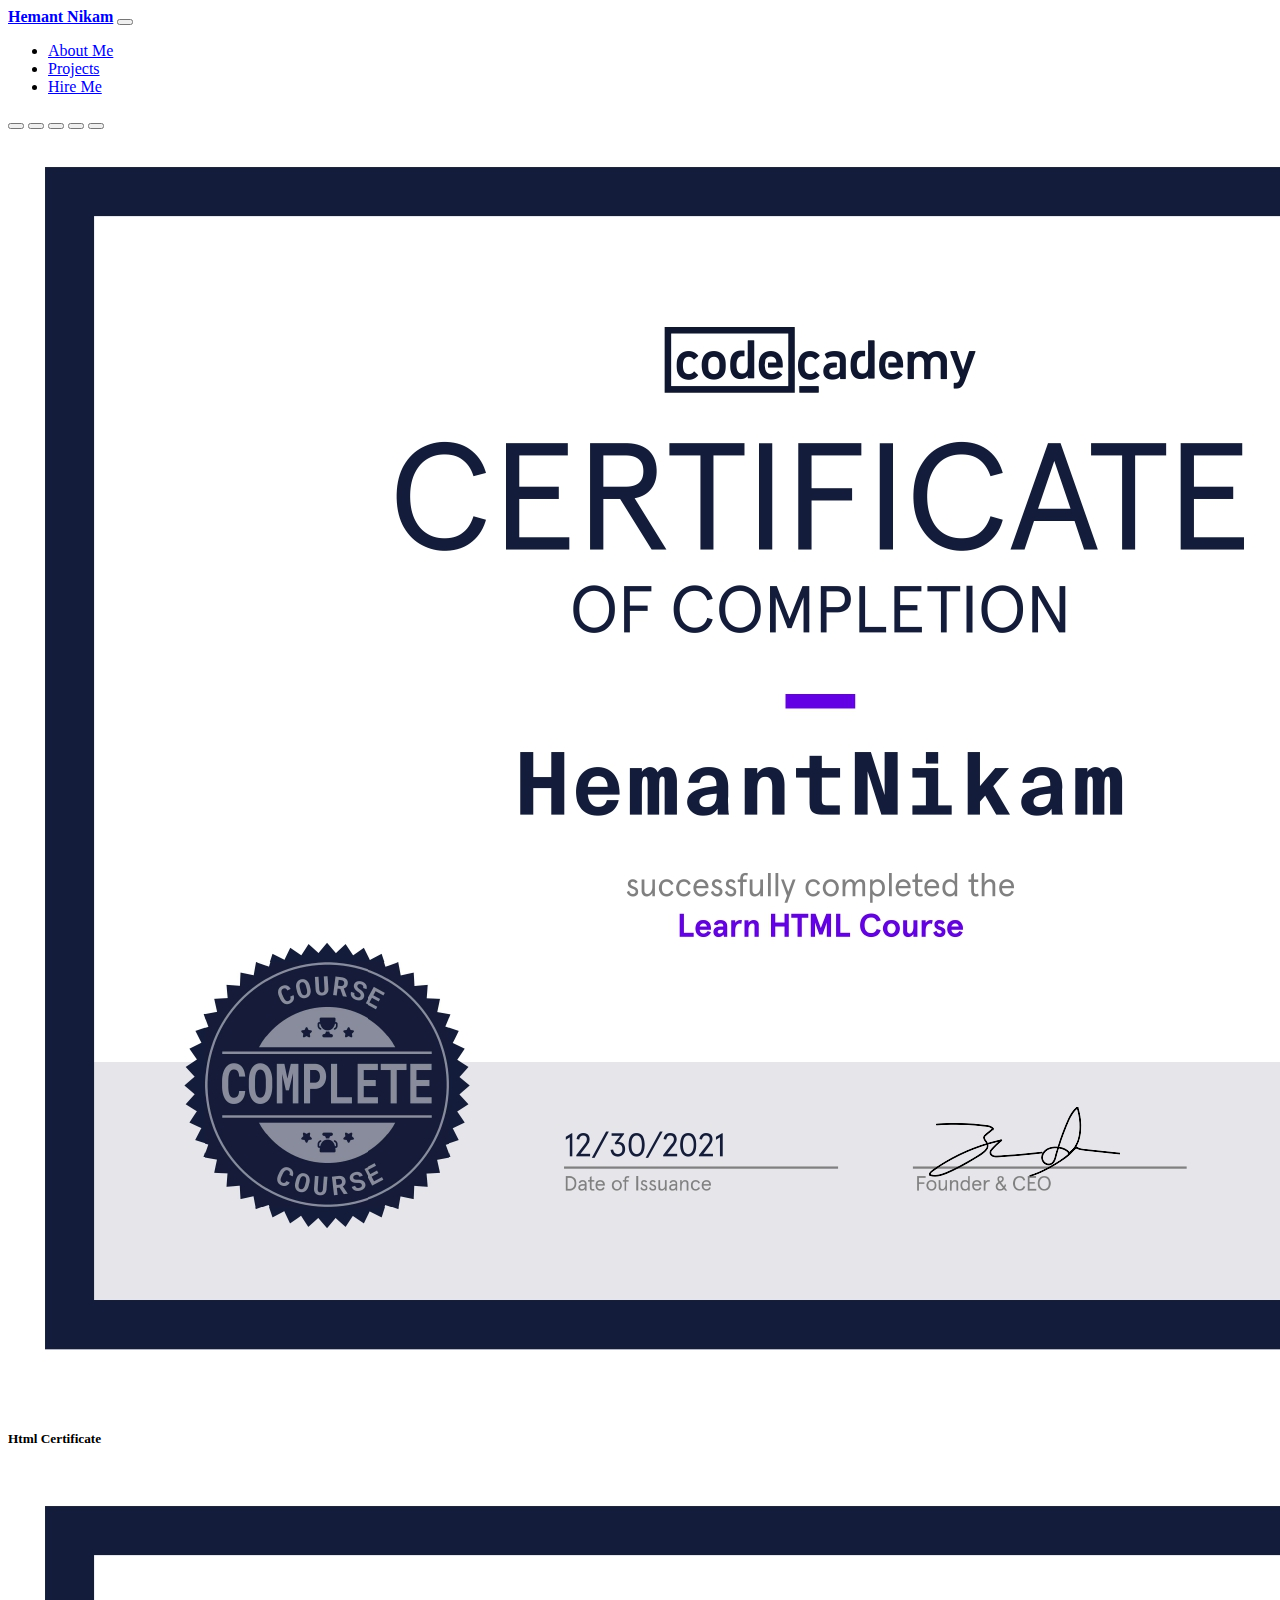
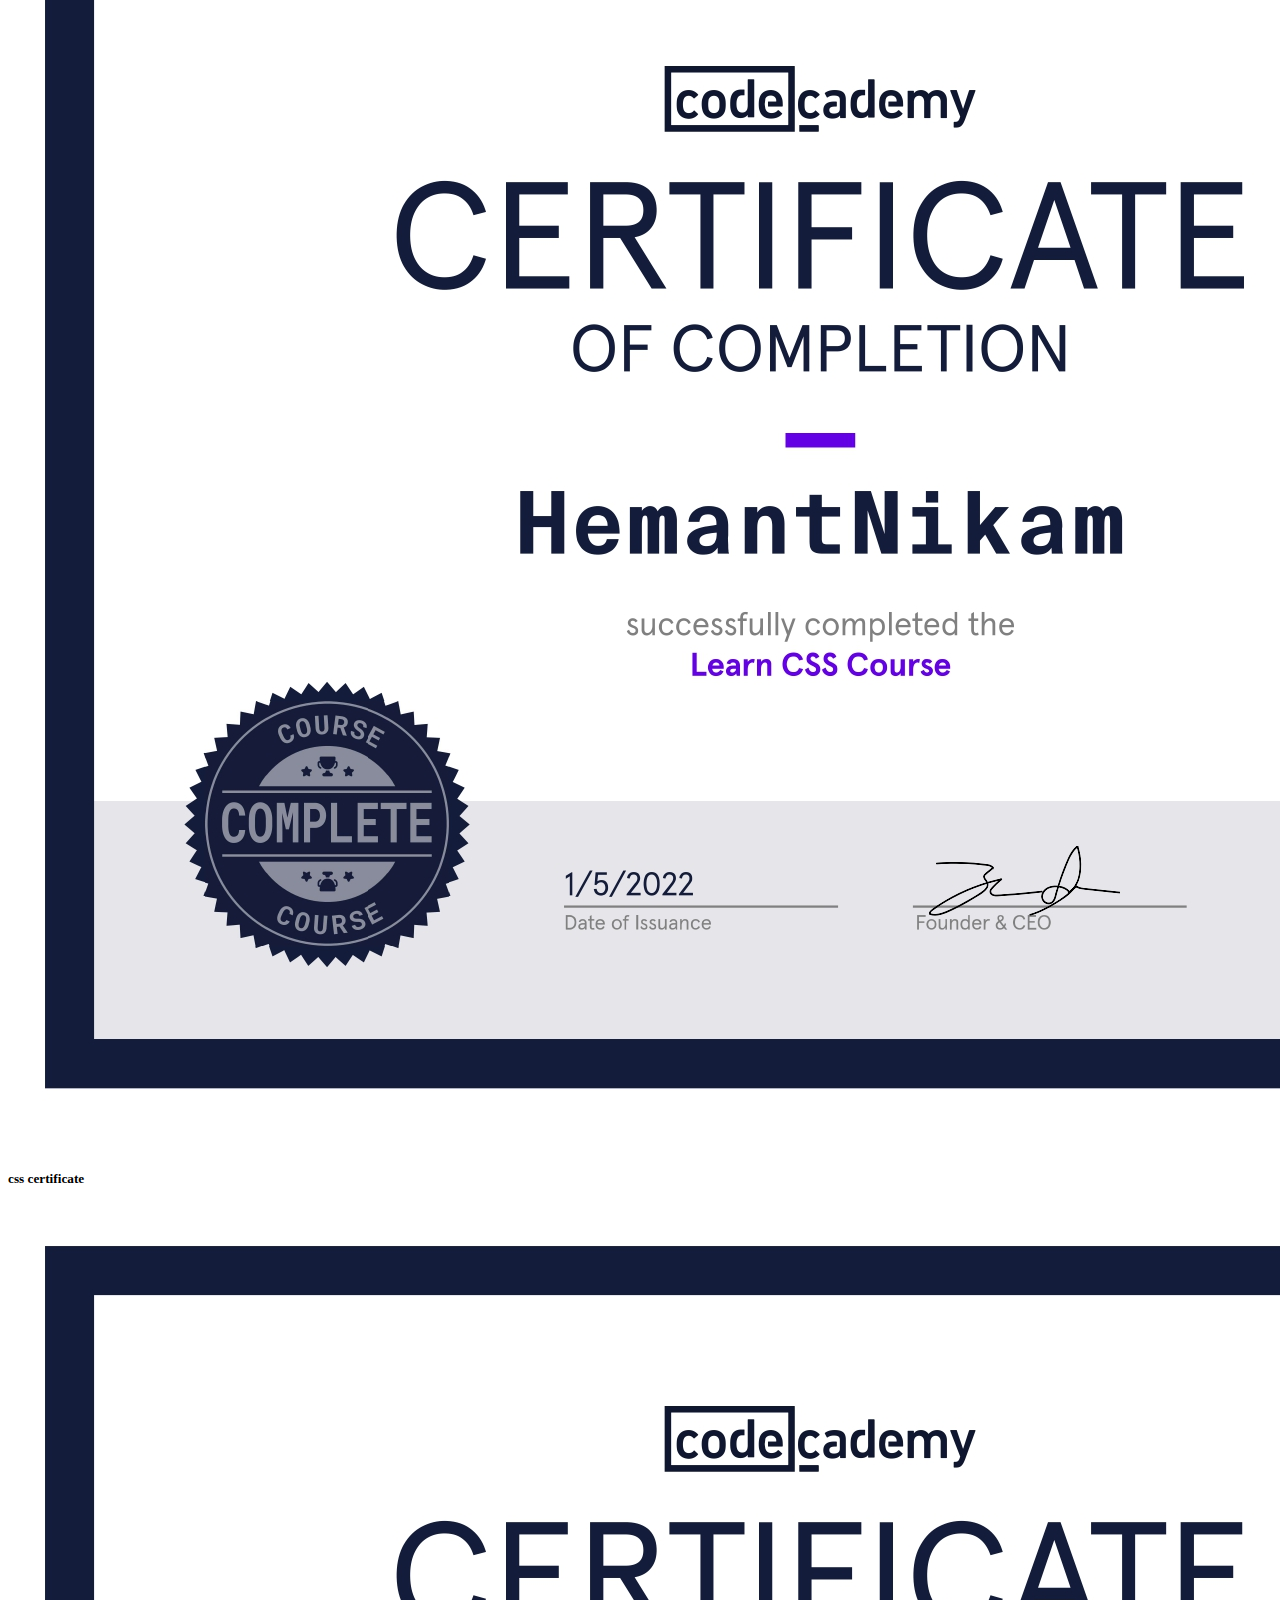
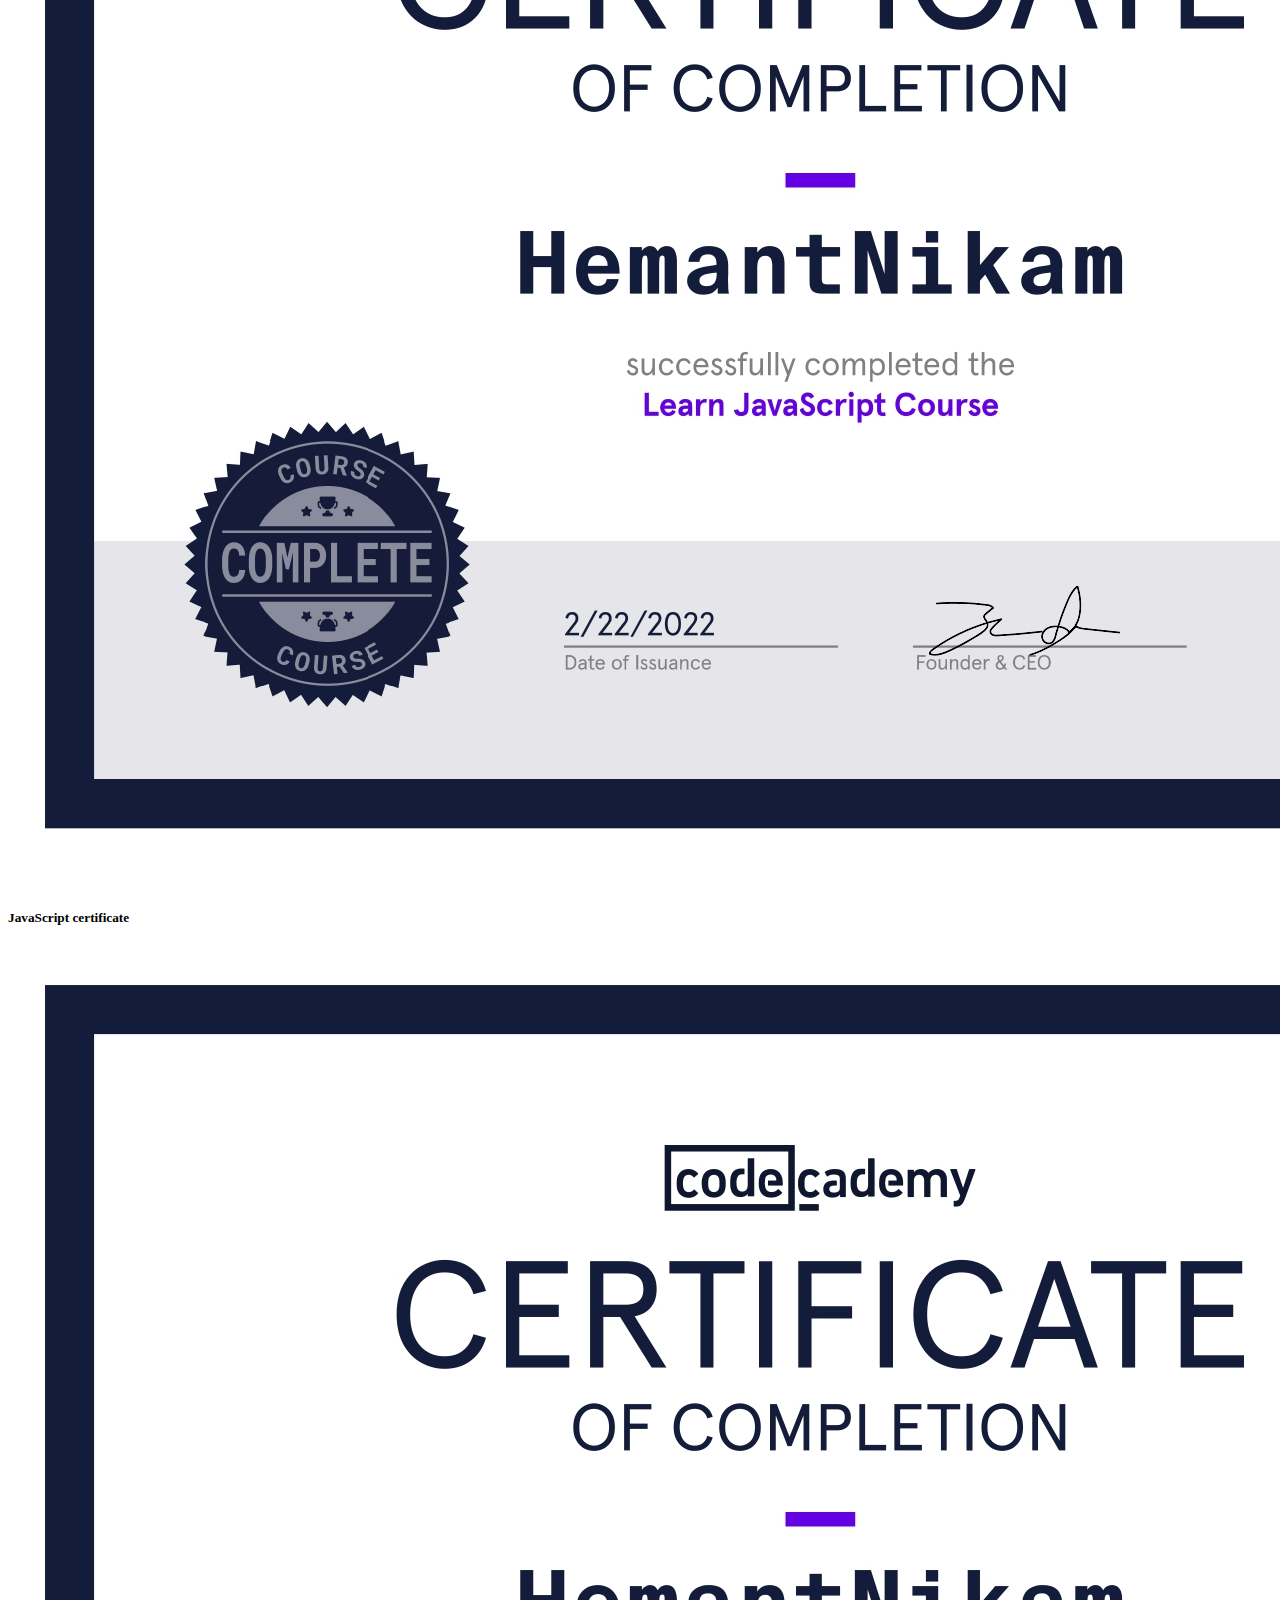
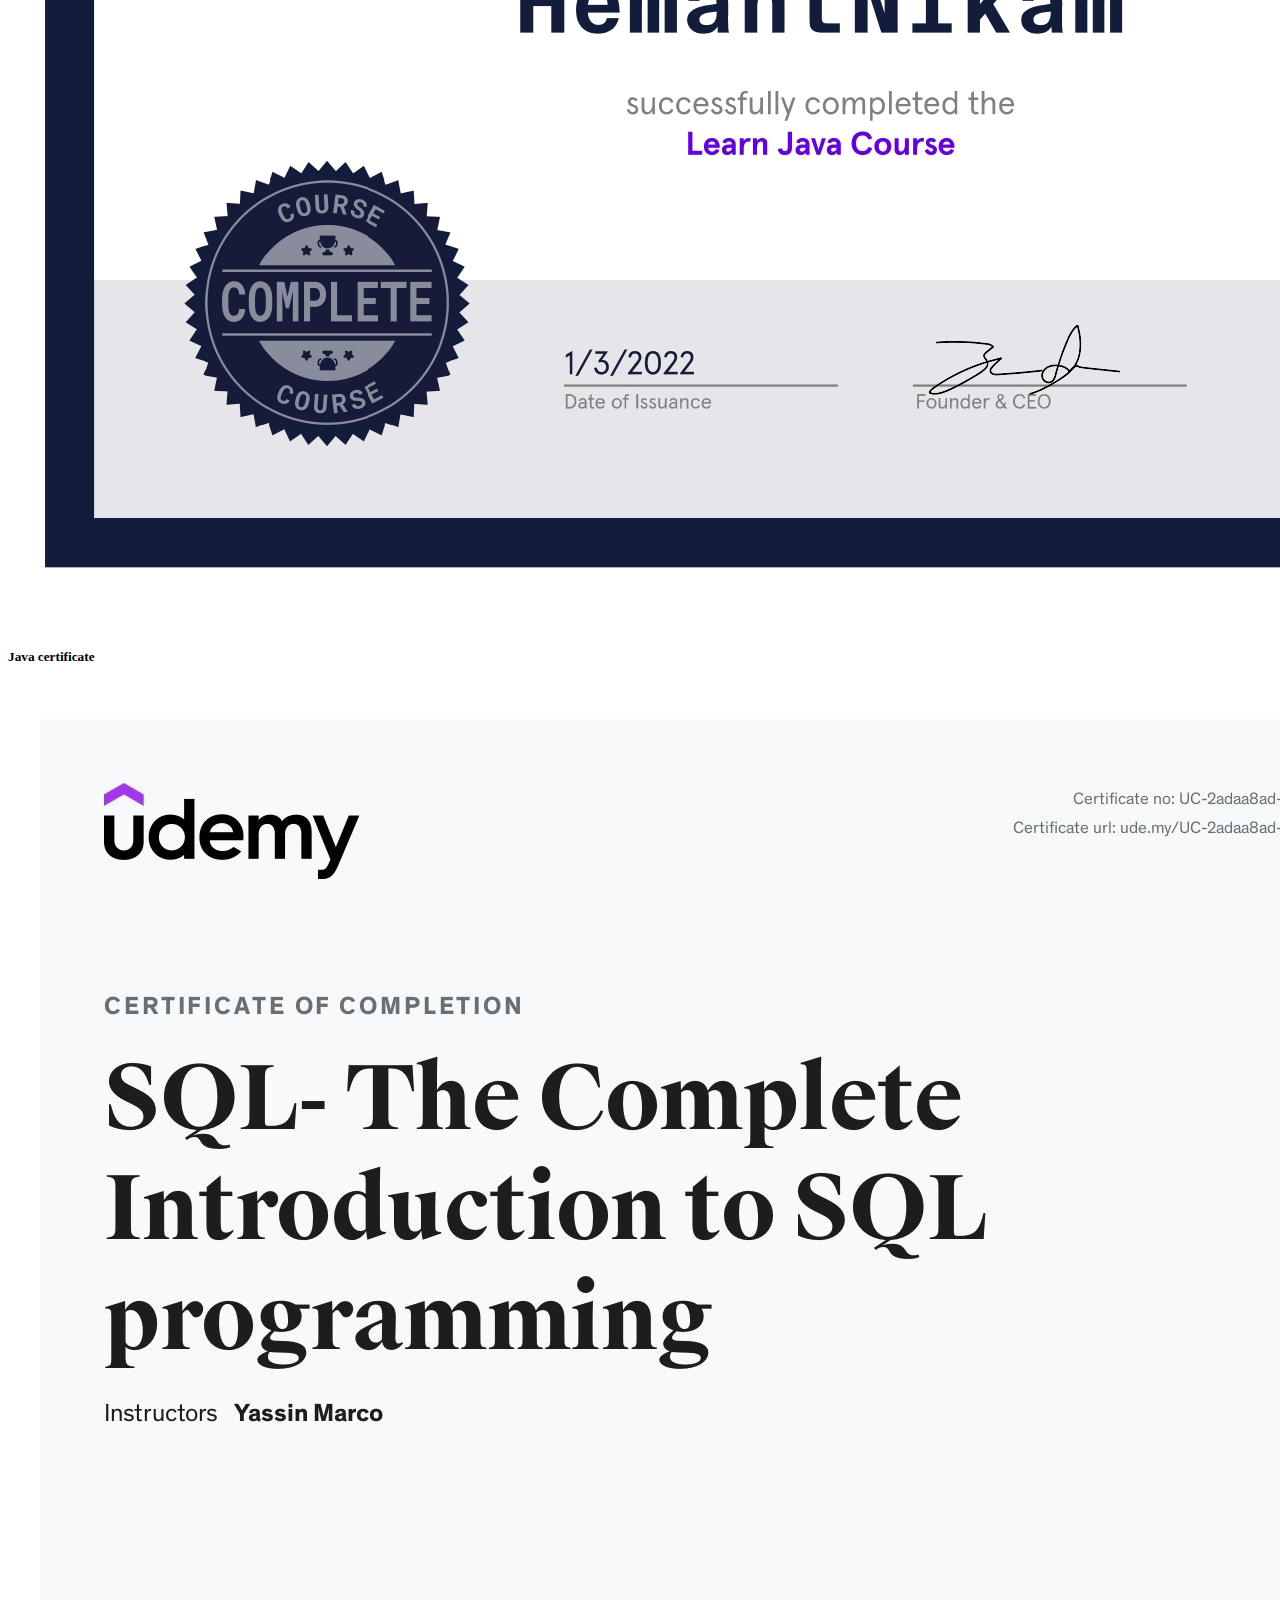
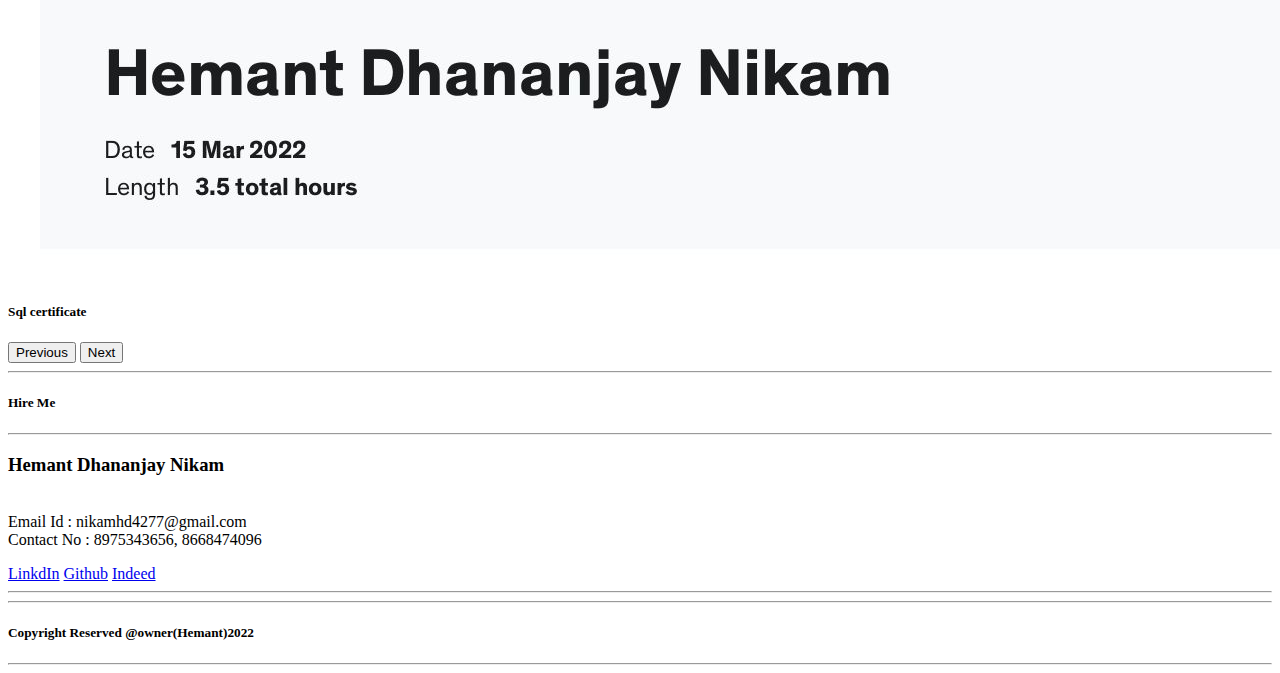
==== certificate.html @ e6cc105a "gh" ====
<!doctype html>
<html lang="en">
  <head>
   
    <meta charset="utf-8">
    <meta name="viewport" content="width=device-width, initial-scale=1">
    <link href="https://cdn.jsdelivr.net/npm/bootstrap@5.0.2/dist/css/bootstrap.min.css" rel="stylesheet" integrity="sha384-EVSTQN3/azprG1Anm3QDgpJLIm9Nao0Yz1ztcQTwFspd3yD65VohhpuuCOmLASjC" crossorigin="anonymous">
    <link rel="preconnect" href="https://fonts.googleapis.com">
    <link rel="preconnect" href="https://fonts.gstatic.com" crossorigin>
    <link href="https://fonts.googleapis.com/css2?family=Bebas+Neue&family=Dongle:wght@400;700&family=PT+Sans:ital@0;1&family=Space+Mono&display=swap" rel="stylesheet">
    <link rel="stylesheet" href="style.css">
    <title>Portfolio - HemantNikam</title>
  </head>
  <body>


      <!--Navbar-->
      <nav class="navbar navbar-expand-lg bg-light navbar-light py-3">
        <div class="container">
        <a href="index.html" class="navbar-brand"><strong>Hemant Nikam</strong></a>
        <button class="navbar-toggler" type="button" data-bs-toggle="collapse" data-bs-target="#navmenu">
          <span class="navbar-toggler-icon"></span>
        </button>
        <div class="collapse navbar-collapse justify-content-end" id="navmenu">
          <ul class="navbar-nav">
           
            <li class="nav-items">
              <a href="index.html#about" class="nav-link text-dark">About Me</a>
            </li>
            <li class="nav-items">
              <a href="index.html#project" class="nav-link text-dark">Projects</a>
            </li>
            
            <li class="nav-items">
              <a href="#HireMe" class="nav-link text-dark">Hire Me</a>
            </li>
            
          </ul>
        </div>
        </div>
      </nav>
      <div class="container">
      <div id="carouselExampleCaptions" class="carousel slide" data-bs-ride="carousel">
        <div class="carousel-indicators">
          <button type="button" data-bs-target="#carouselExampleCaptions" data-bs-slide-to="0" class="active" aria-current="true" aria-label="Slide 1"></button>
          <button type="button" data-bs-target="#carouselExampleCaptions" data-bs-slide-to="1" aria-label="Slide 2"></button>
          <button type="button" data-bs-target="#carouselExampleCaptions" data-bs-slide-to="2" aria-label="Slide 3"></button>
          <button type="button" data-bs-target="#carouselExampleCaptions" data-bs-slide-to="3" aria-label="Slide 4"></button>
          <button type="button" data-bs-target="#carouselExampleCaptions" data-bs-slide-to="4" aria-label="Slide 5"></button>
          

        </div>
        <div class="carousel-inner">
          <div class="carousel-item active">
            <img src="/Image/HTML_page-0001.jpg" class="d-block w-100" alt="html">
            <div class="carousel-caption d-none d-md-block">
              <h5>Html Certificate</h5>
            </div>
          </div>
          <div class="carousel-item">
            <img src="/Image/CSS_page-0001.jpg" class="d-block w-100" alt="css">
            <div class="carousel-caption d-none d-md-block">
              <h5>css certificate</h5>
            </div>
          </div>
          <div class="carousel-item">
            <img src="/Image/Javascript_page-0001.jpg" class="d-block w-100" alt="js">
            <div class="carousel-caption d-none d-md-block">
              <h5>JavaScript certificate</h5>
            </div>
          </div>
          <div class="carousel-item">
            <img src="/Image/Java_page-0001.jpg" class="d-block w-100" alt="js">
            <div class="carousel-caption d-none d-md-block">
              <h5>Java certificate</h5>
            </div>
          </div>
          <div class="carousel-item">
            <img src="/Image/SQL.jpg" class="d-block w-100" alt="js">
            <div class="carousel-caption d-none d-md-block">
              <h5>Sql certificate</h5>
            </div>
          </div>
        </div>
        <button class="carousel-control-prev" type="button" data-bs-target="#carouselExampleCaptions" data-bs-slide="prev">
          <span class="carousel-control-prev-icon bg-dark" aria-hidden="true"></span>
          <span class="visually-hidden">Previous</span>
        </button>
        <button class="carousel-control-next" type="button" data-bs-target="#carouselExampleCaptions" data-bs-slide="next">
          <span class="carousel-control-next-icon bg-dark" aria-hidden="true"></span>
          <span class="visually-hidden">Next</span>
        </button>
      </div>
      </div>



   <!--hireMe-->
   <section id="HireMe">
    <div class="card text-center bg-white text-dark">
        <div class="card-body">
            <hr>
          <h5 class="card-title text-warning">Hire Me</h5>
          <hr>
          <p class="card-text"><h3>Hemant Dhananjay Nikam</h3> <br>
            Email Id : nikamhd4277@gmail.com<br> 
            Contact No : 8975343656, 8668474096<br> 
            </p>
            <div class="p-3">
                <a href="https://www.linkedin.com/in/hemant-nikam-6a16311a6/" class="btn btn-warning">LinkdIn</a>
                <a href="https://github.com/HemantNikam4277" class="btn btn-warning">Github</a>
                <a href="https://my.indeed.com/p/hemantn-nrwdp9n" class="btn btn-warning">Indeed</a> 
                </div>
        </div>  
      </div>
      <hr>
</section>

<!--footer-->

<section id="footer">
    <div class="card text-center bg-dark">
        <div class="card-body">
            <hr>
          <h5 class="card-title text-light">Copyright Reserved @owner(Hemant)2022</h5>
          <hr>
</section>


<script src="https://cdn.jsdelivr.net/npm/bootstrap@5.0.2/dist/js/bootstrap.bundle.min.js" integrity="sha384-MrcW6ZMFYlzcLA8Nl+NtUVF0sA7MsXsP1UyJoMp4YLEuNSfAP+JcXn/tWtIaxVXM" crossorigin="anonymous"></script>
</body>
</html>
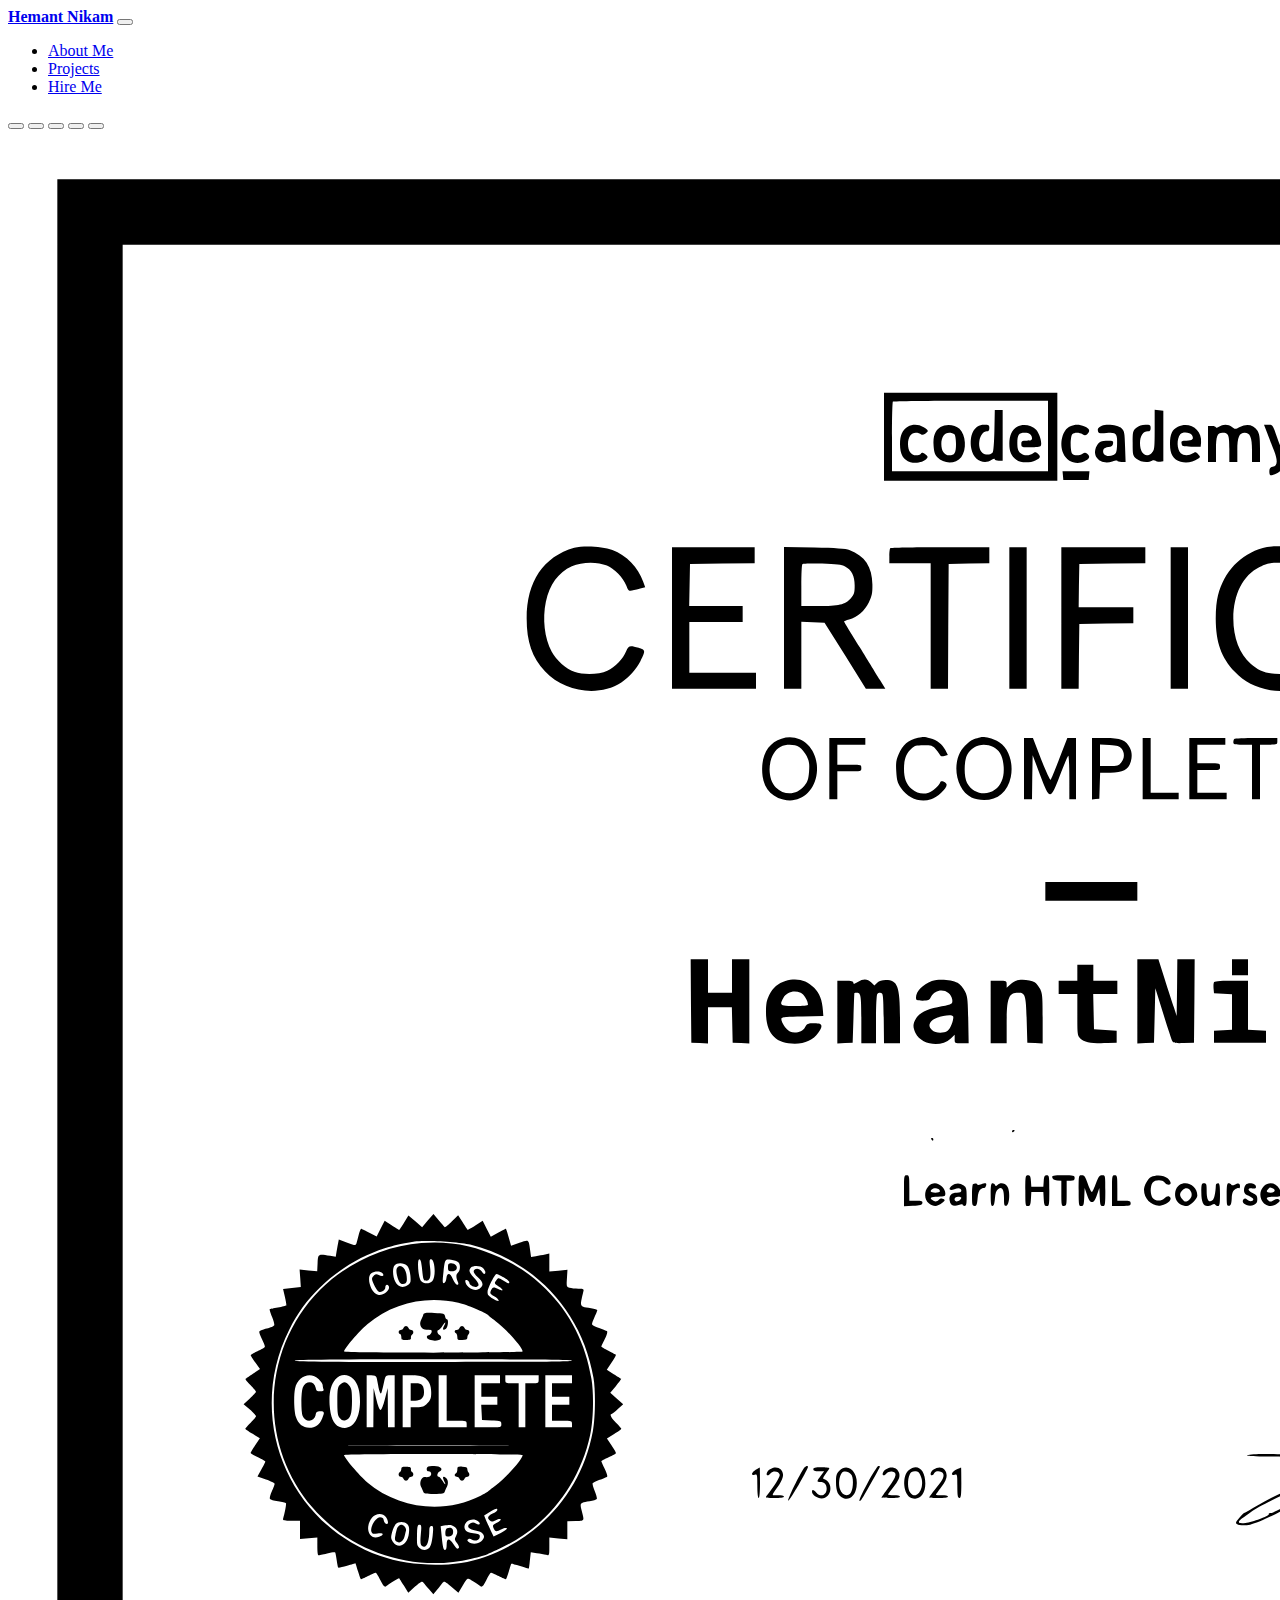
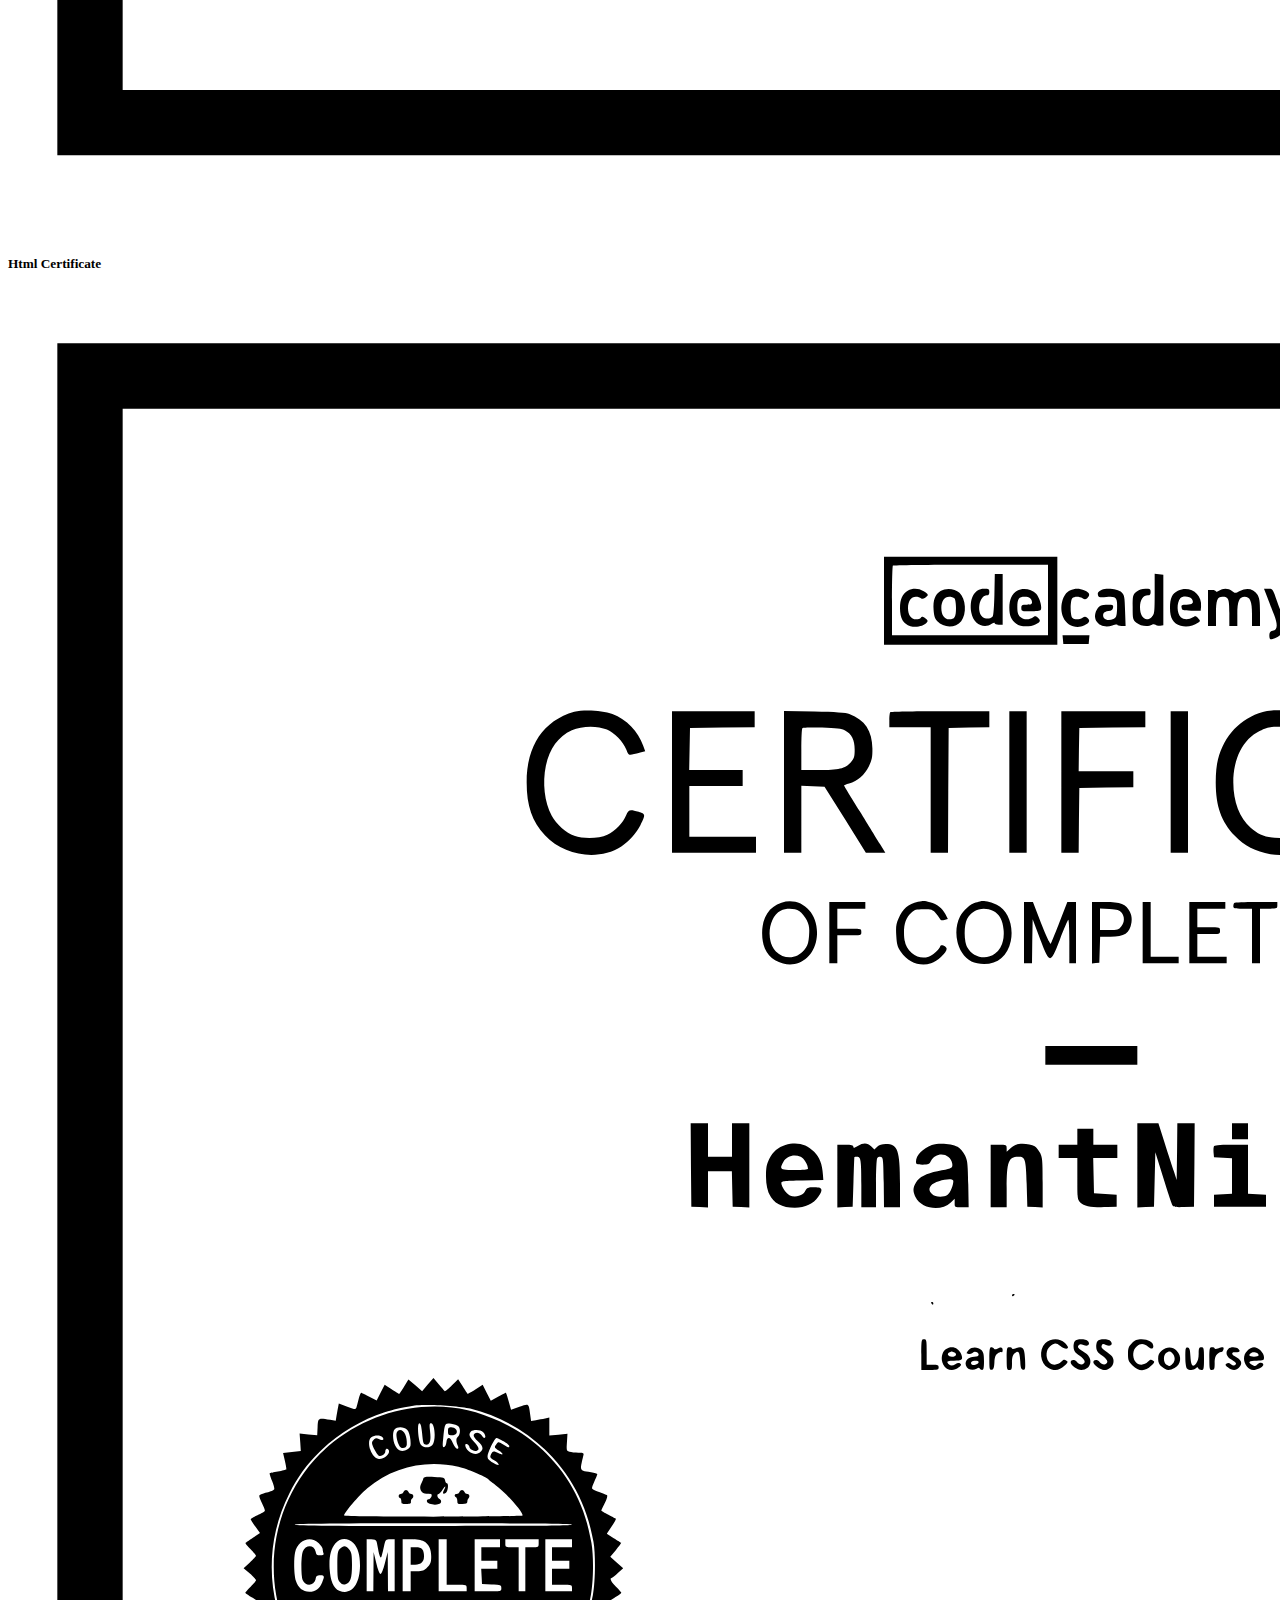
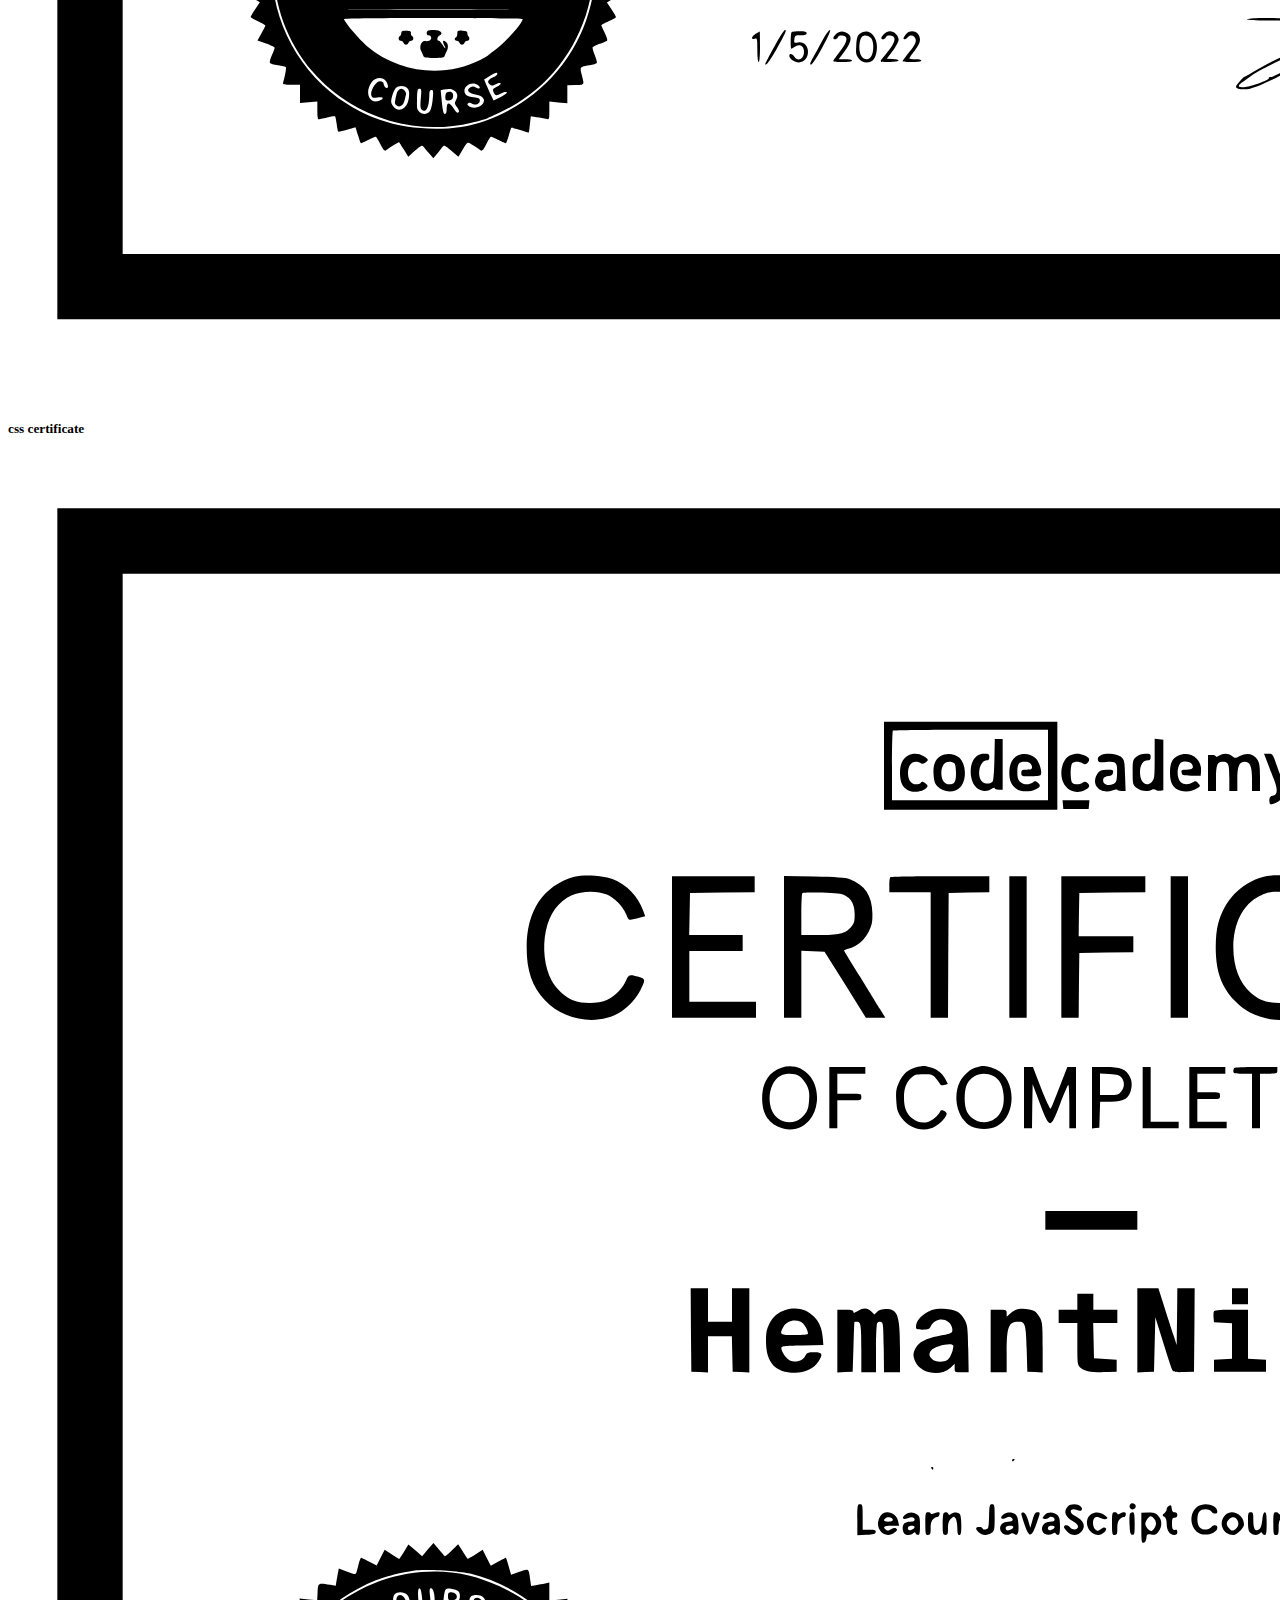
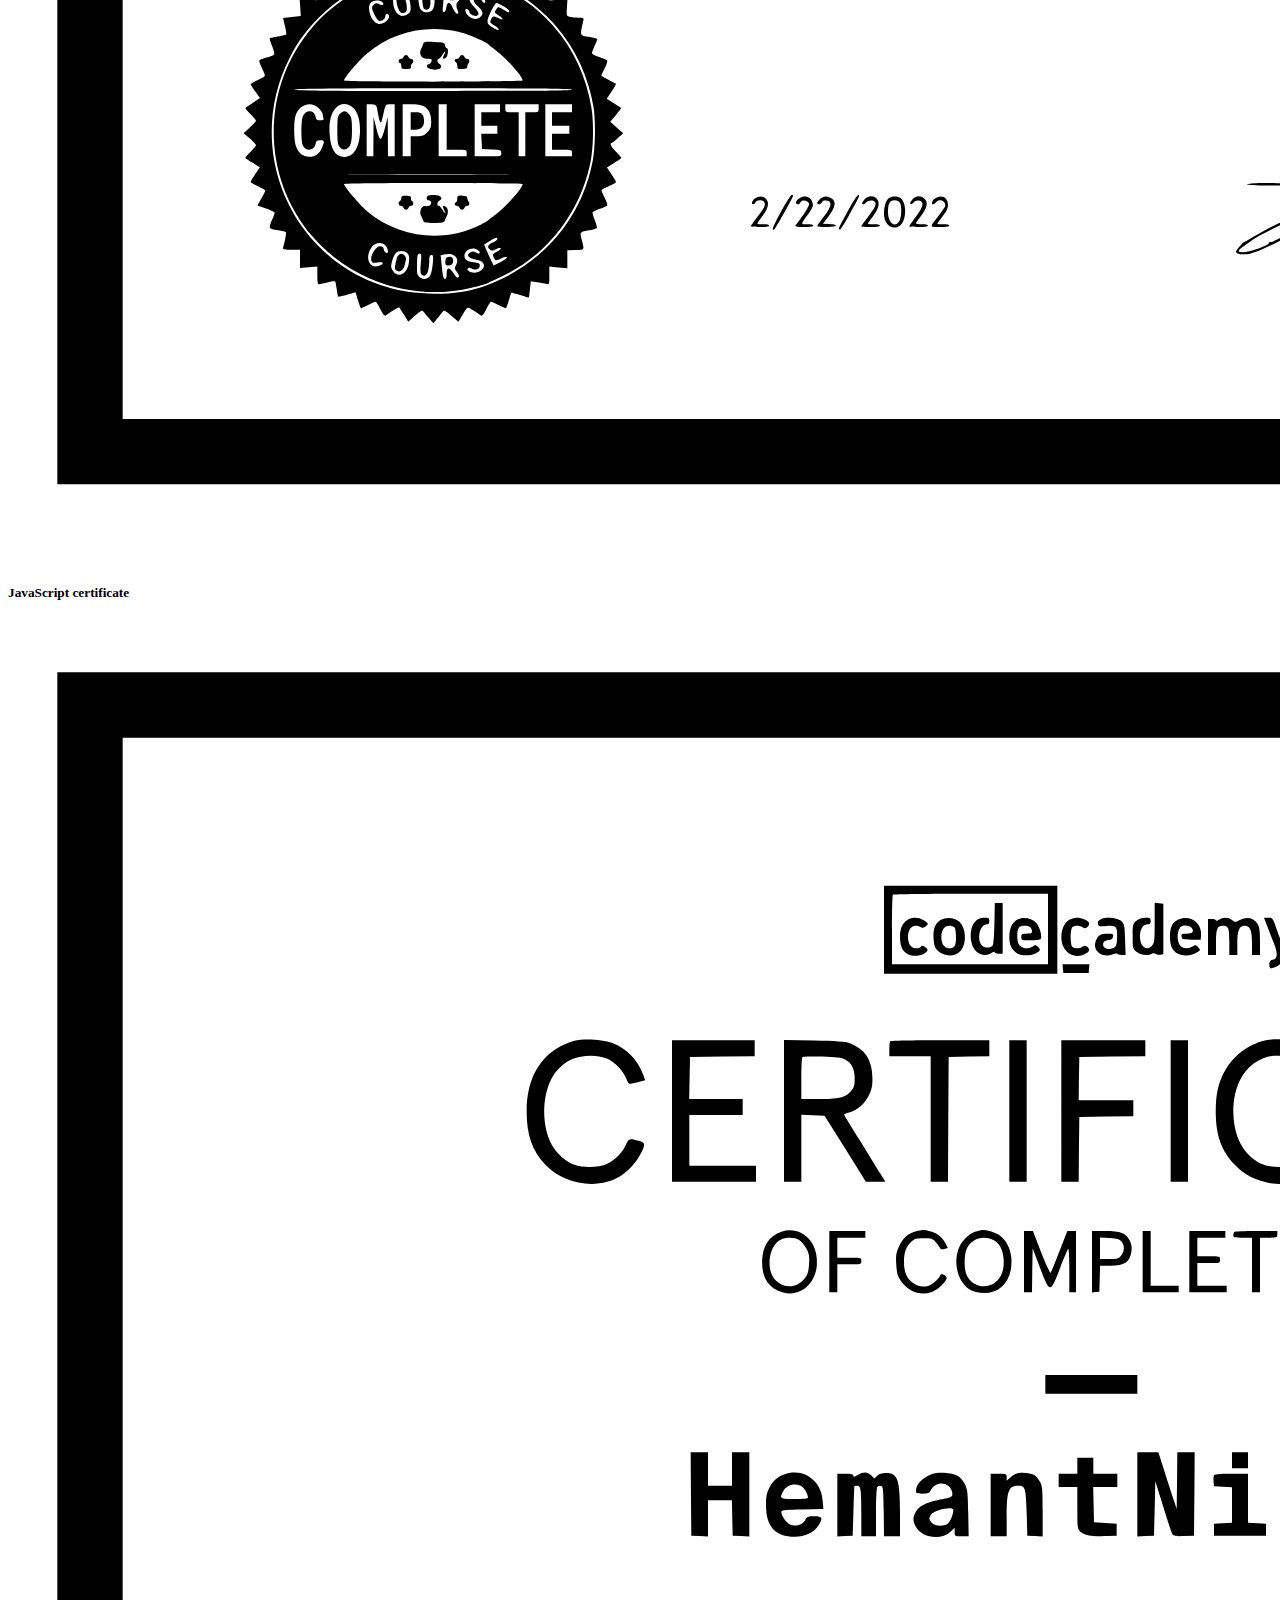
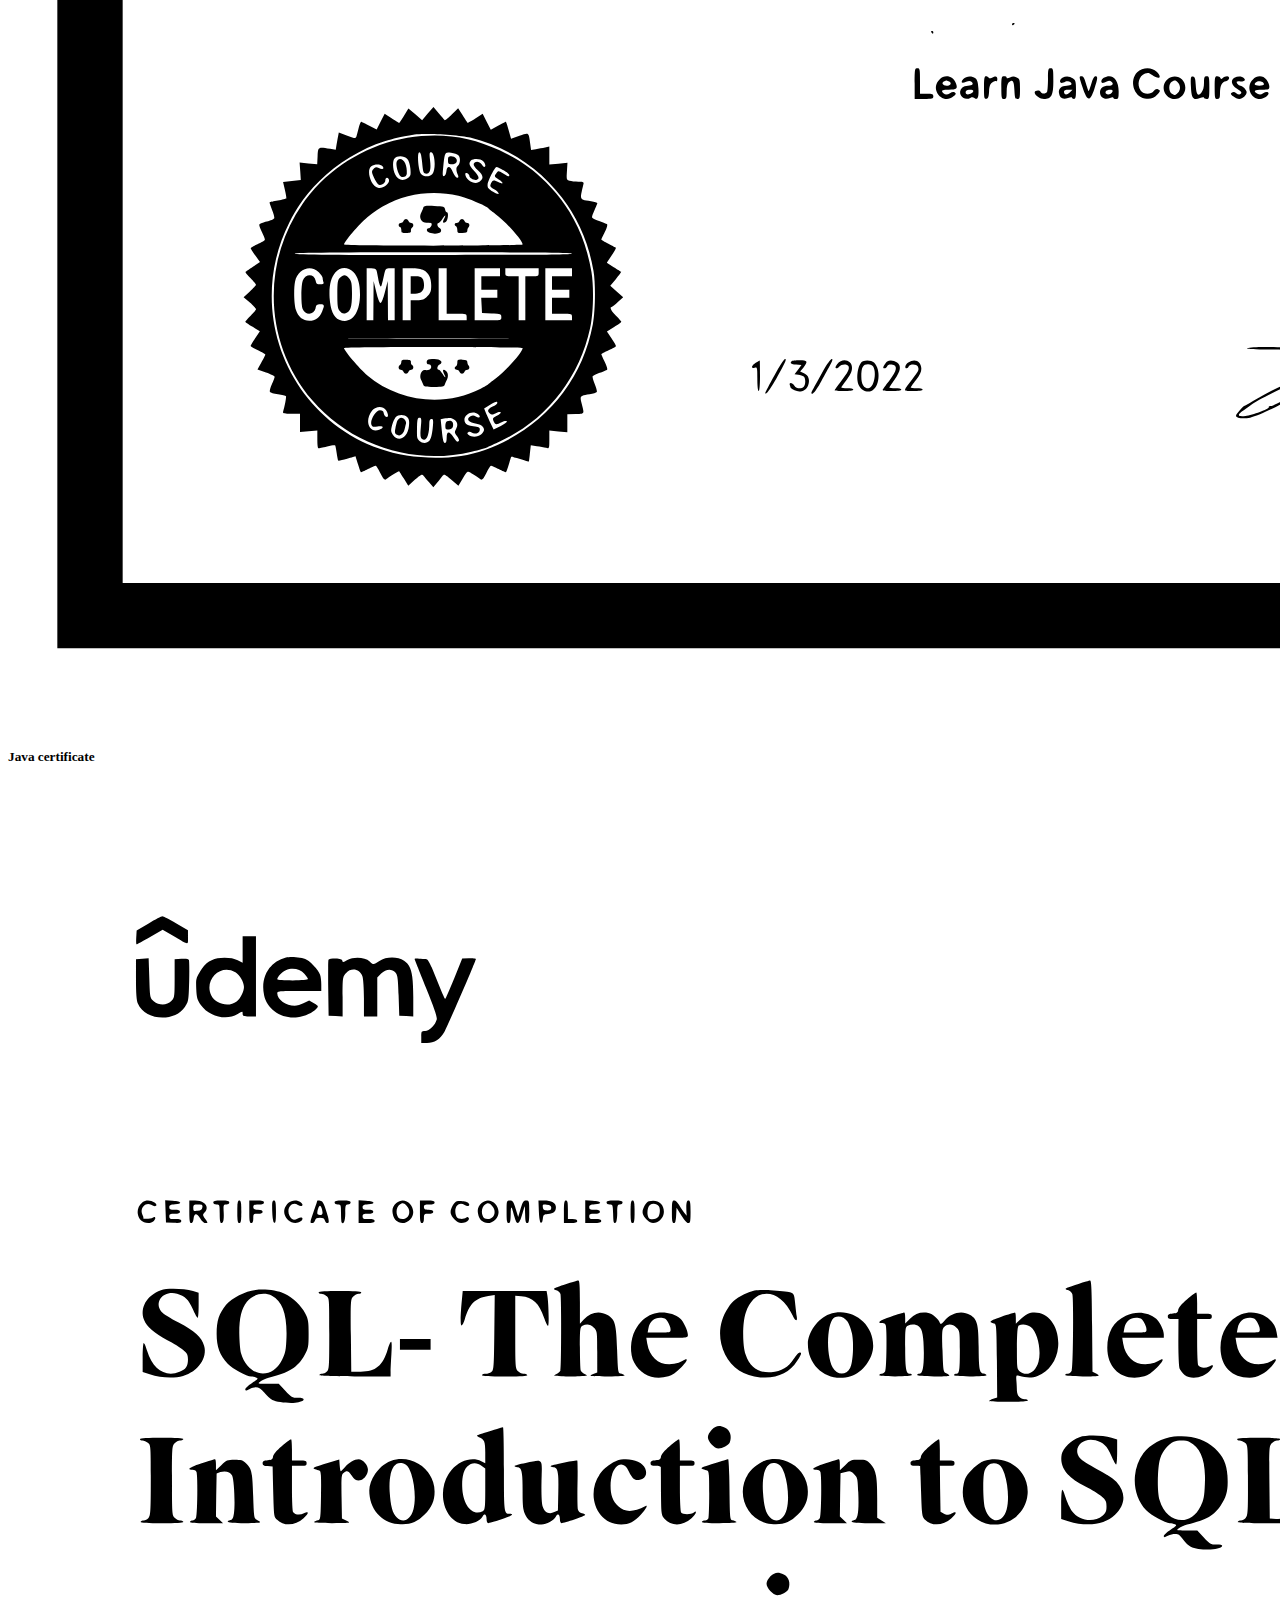
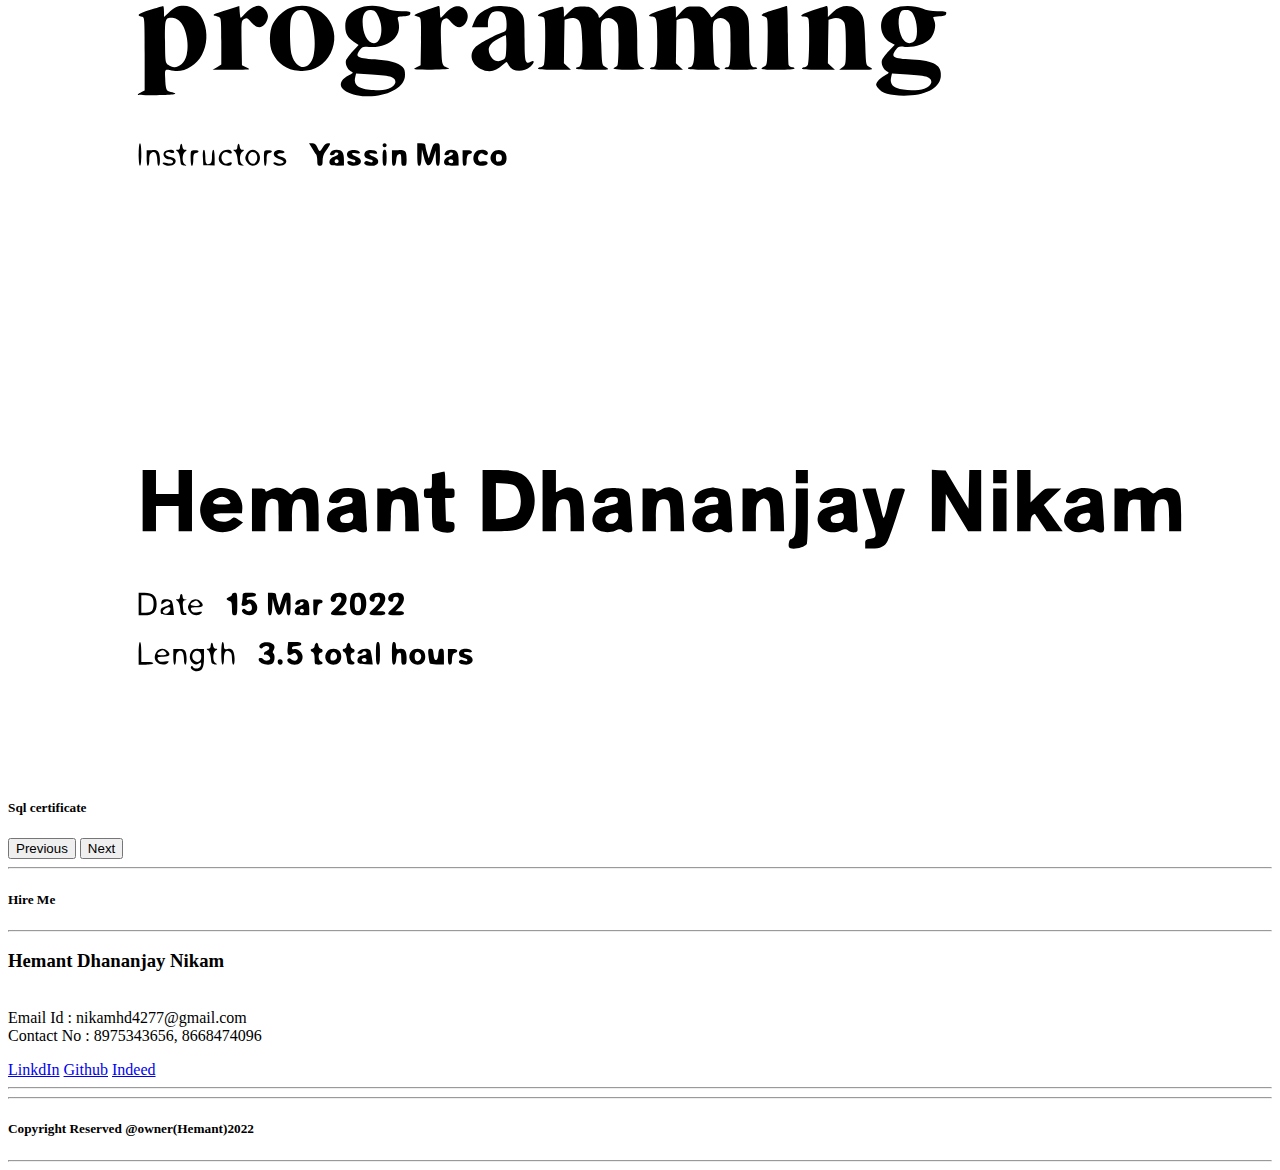
==== commit 212aa359: "changes" ====
--- a/certificate.html
+++ b/certificate.html
@@ -52,31 +52,31 @@
         </div>
         <div class="carousel-inner">
           <div class="carousel-item active">
-            <img src="/Image/HTML_page-0001.jpg" class="d-block w-100" alt="html">
+            <img src="/HTML_page-0001.svg" class="d-block w-100" alt="html">
             <div class="carousel-caption d-none d-md-block">
               <h5>Html Certificate</h5>
             </div>
           </div>
           <div class="carousel-item">
-            <img src="/Image/CSS_page-0001.jpg" class="d-block w-100" alt="css">
+            <img src="/CSS_page-0001.svg" class="d-block w-100" alt="css">
             <div class="carousel-caption d-none d-md-block">
               <h5>css certificate</h5>
             </div>
           </div>
           <div class="carousel-item">
-            <img src="/Image/Javascript_page-0001.jpg" class="d-block w-100" alt="js">
+            <img src="/Javascript_page-0001.svg" class="d-block w-100" alt="js">
             <div class="carousel-caption d-none d-md-block">
               <h5>JavaScript certificate</h5>
             </div>
           </div>
           <div class="carousel-item">
-            <img src="/Image/Java_page-0001.jpg" class="d-block w-100" alt="js">
+            <img src="/Java_page-0001.svg" class="d-block w-100" alt="js">
             <div class="carousel-caption d-none d-md-block">
               <h5>Java certificate</h5>
             </div>
           </div>
           <div class="carousel-item">
-            <img src="/Image/SQL.jpg" class="d-block w-100" alt="js">
+            <img src="/SQL.svg" class="d-block w-100" alt="js">
             <div class="carousel-caption d-none d-md-block">
               <h5>Sql certificate</h5>
             </div>
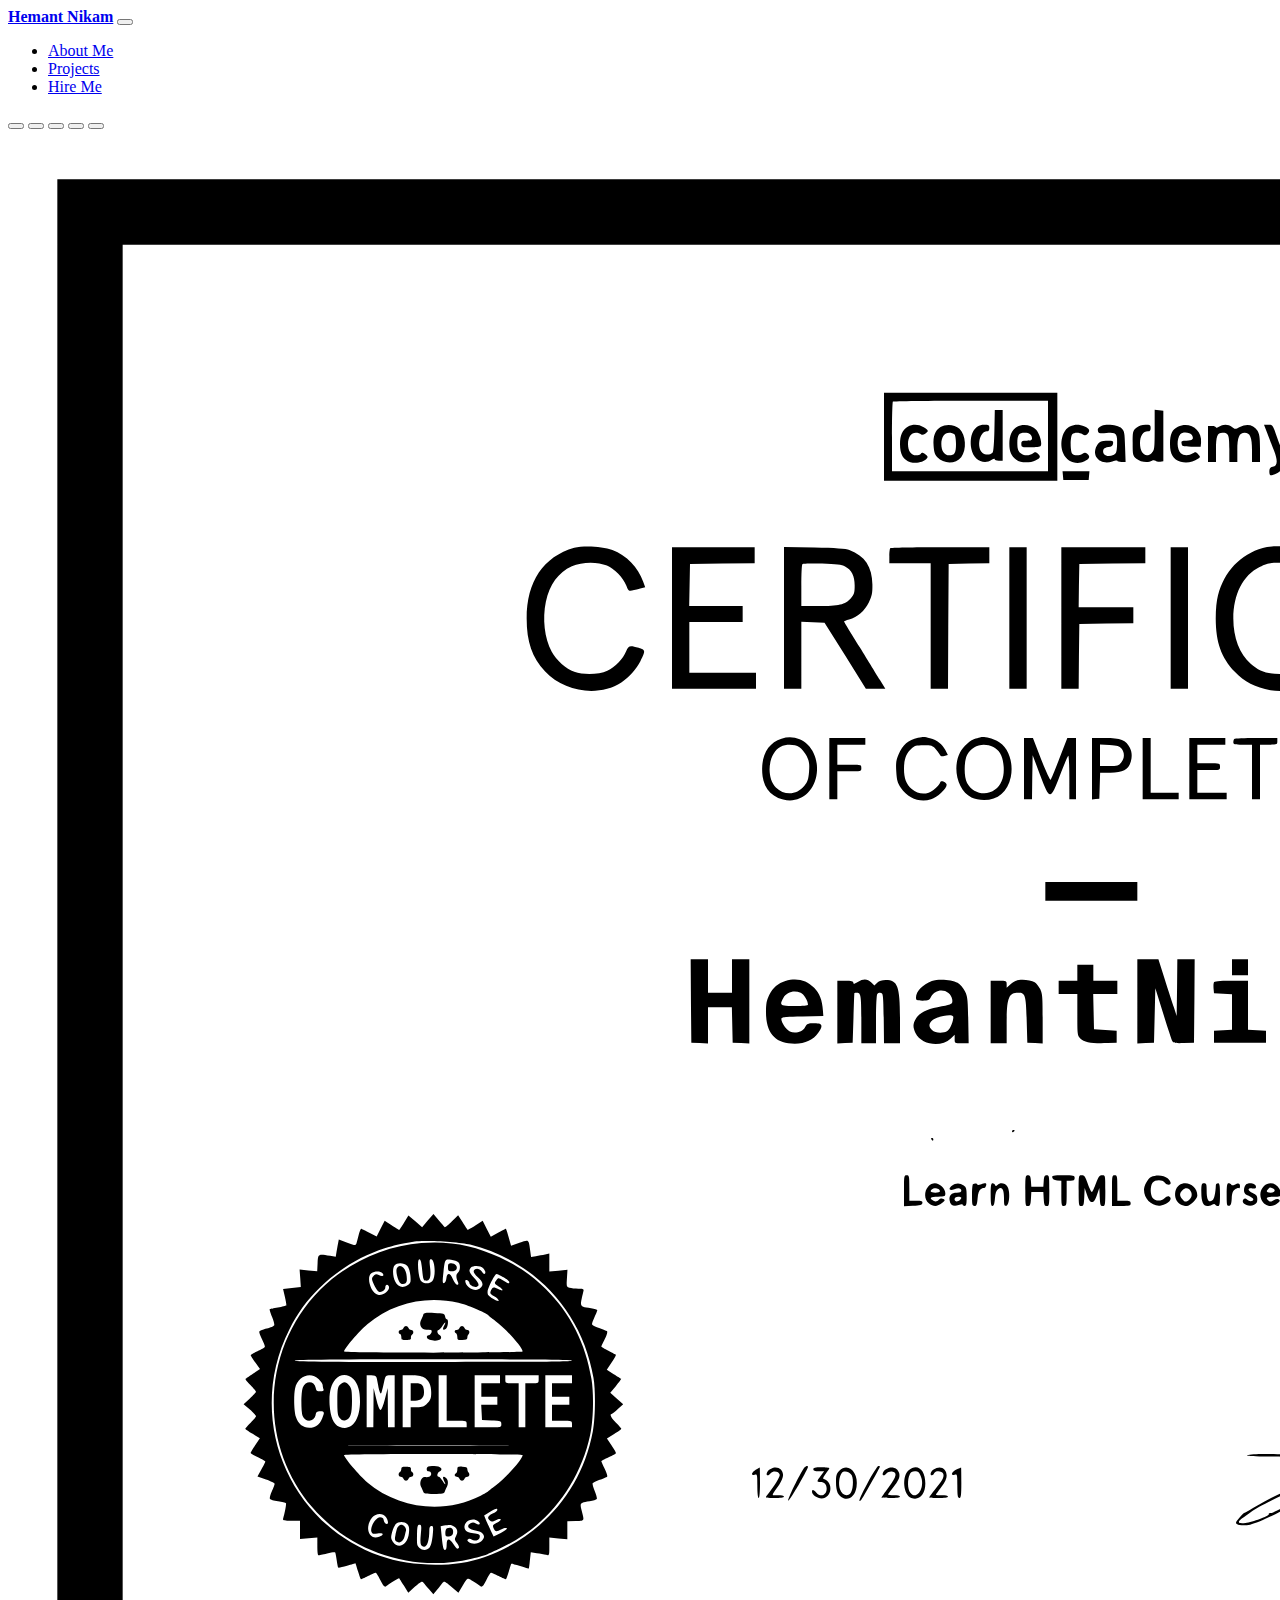
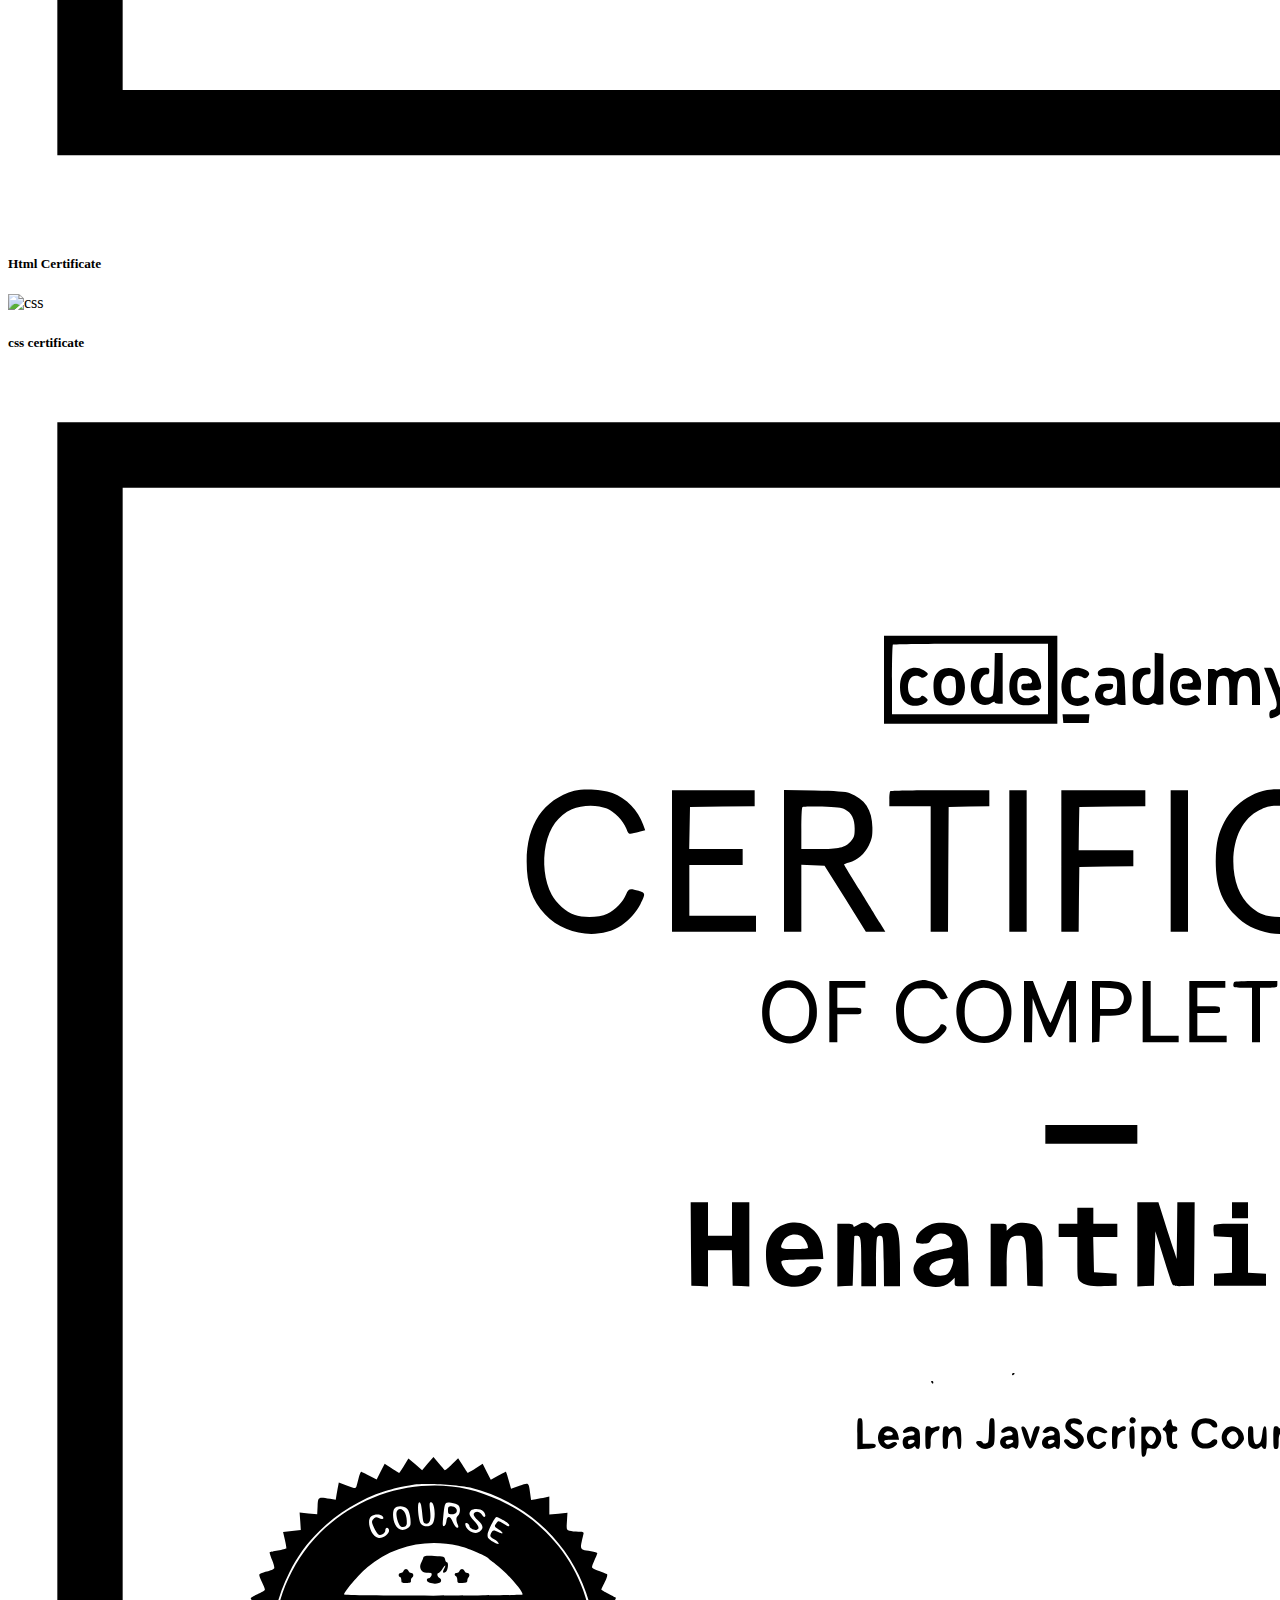
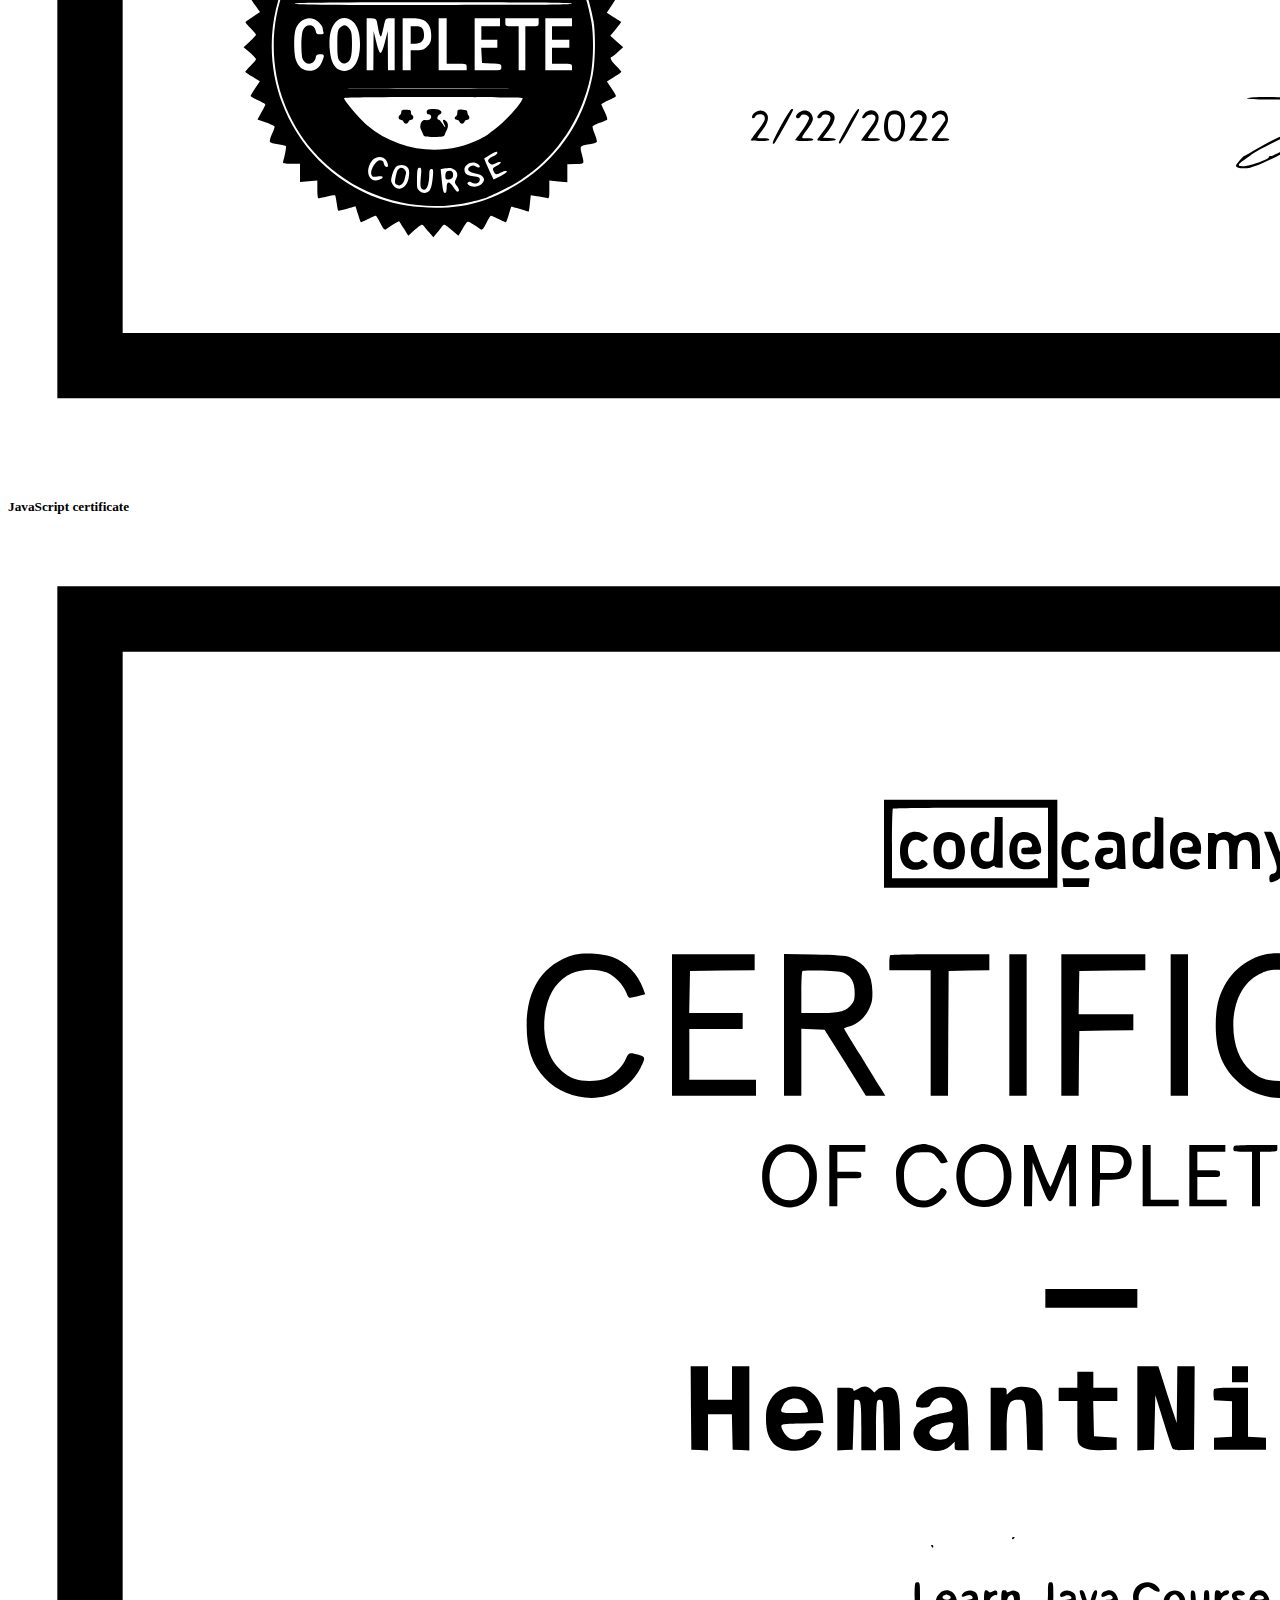
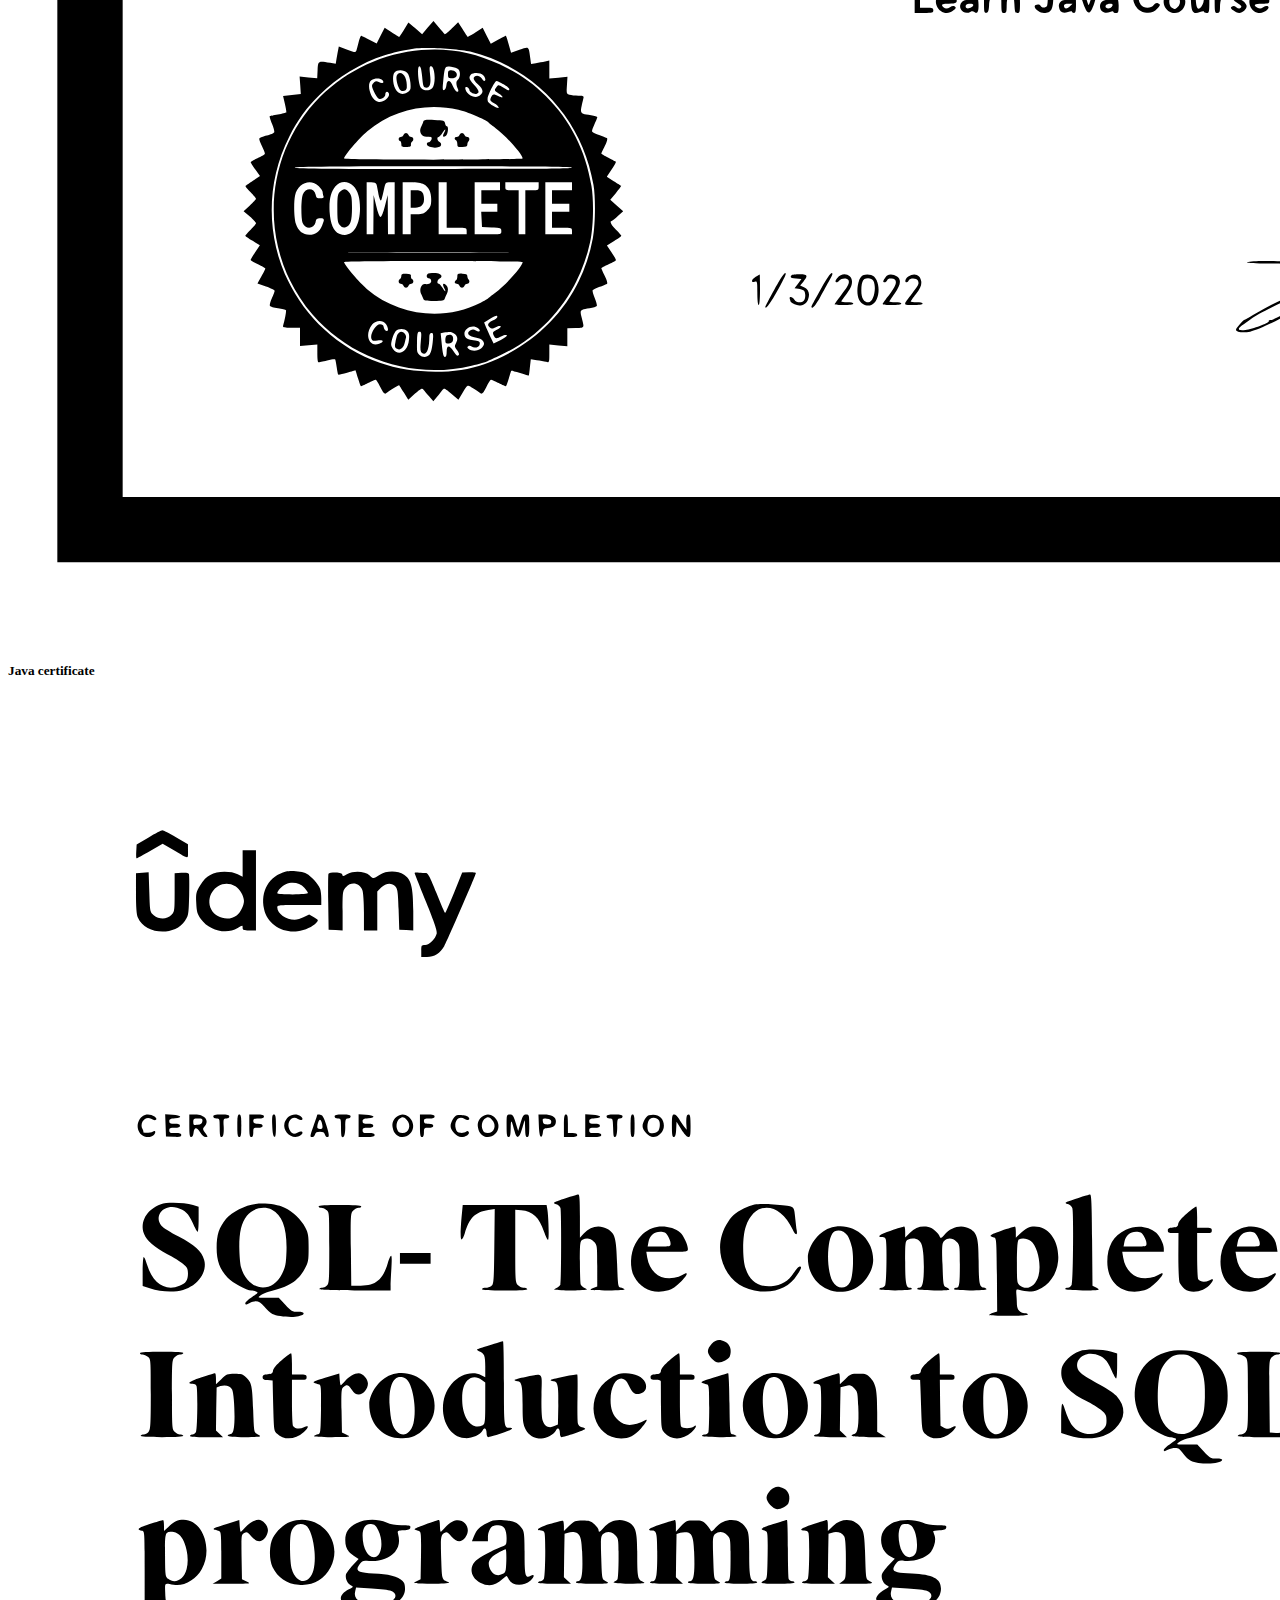
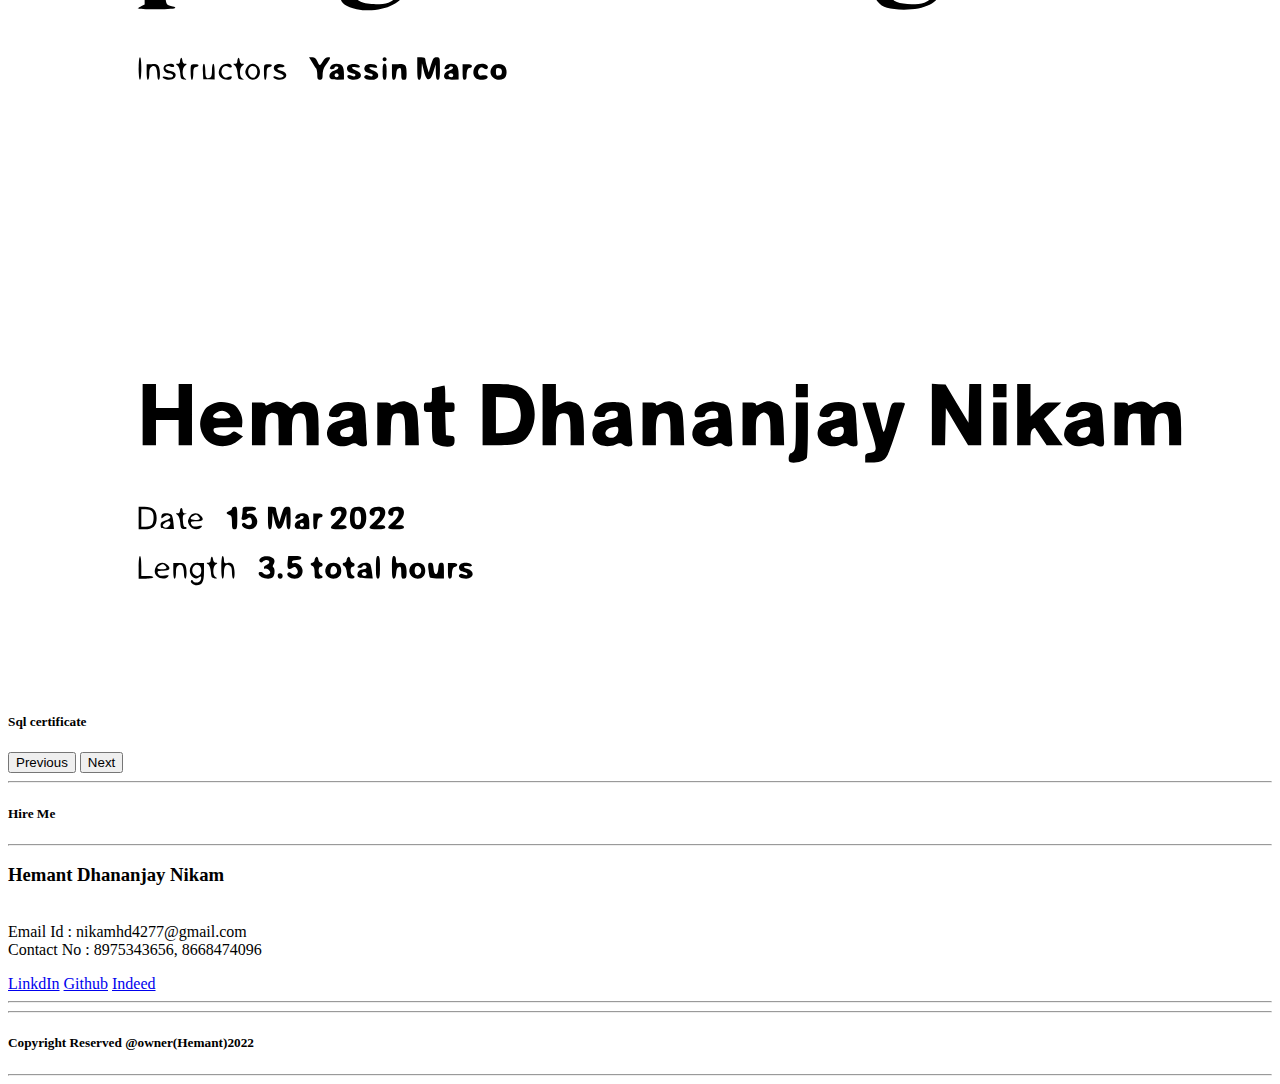
==== commit 282c37c0: "g" ====
--- a/certificate.html
+++ b/certificate.html
@@ -58,7 +58,7 @@
             </div>
           </div>
           <div class="carousel-item">
-            <img src="/CSS_page-0001.svg" class="d-block w-100" alt="css">
+            <img src="https://images.unsplash.com/photo-1647455336855-18f2351548fe?ixlib=rb-1.2.1&ixid=MnwxMjA3fDB8MHxwaG90by1wYWdlfHx8fGVufDB8fHx8&auto=format&fit=crop&w=580&q=80" class="d-block w-100" alt="css">
             <div class="carousel-caption d-none d-md-block">
               <h5>css certificate</h5>
             </div>
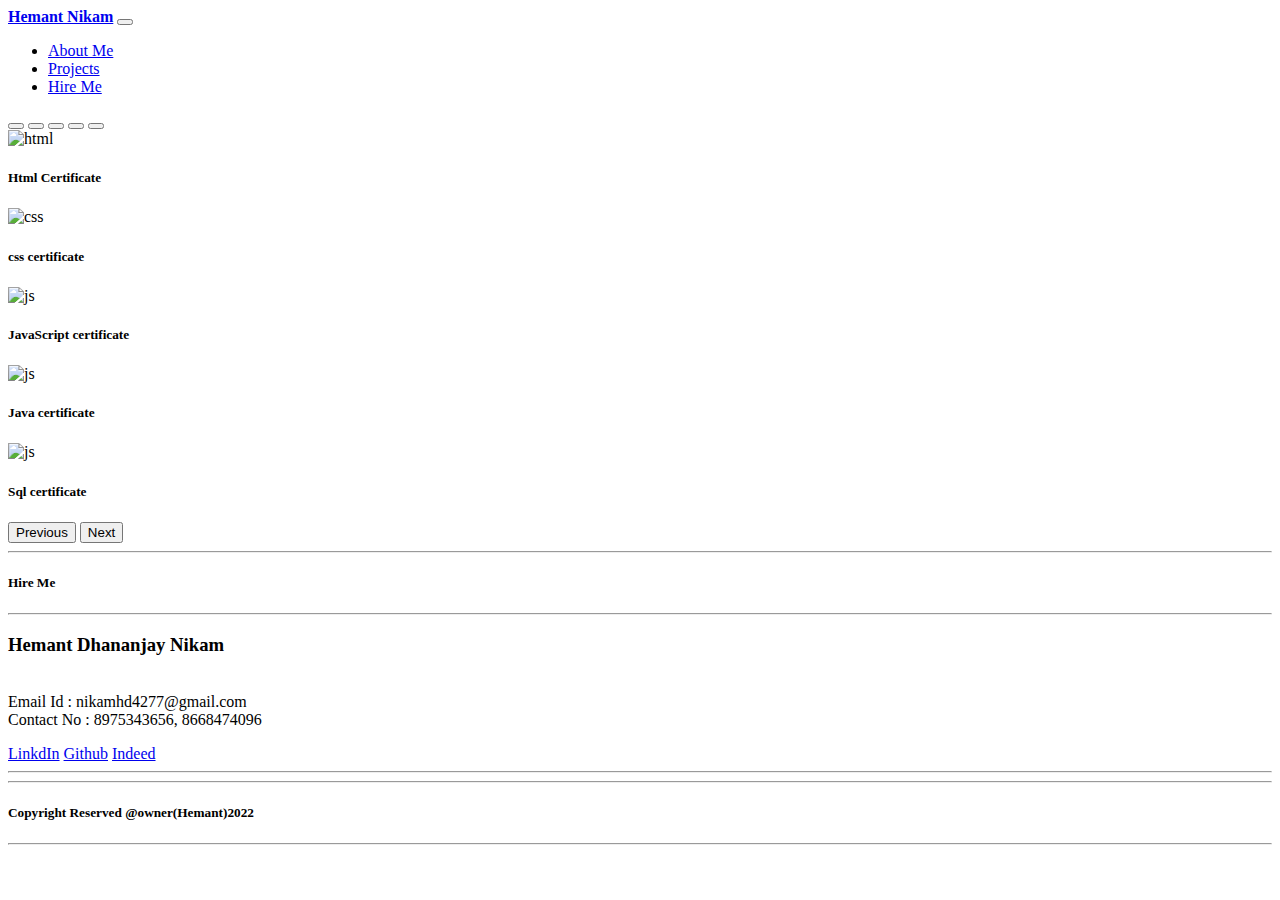
==== commit 6a6ffd79: "again change" ====
--- a/certificate.html
+++ b/certificate.html
@@ -52,31 +52,31 @@
         </div>
         <div class="carousel-inner">
           <div class="carousel-item active">
-            <img src="/HTML_page-0001.svg" class="d-block w-100" alt="html">
+            <img src="file:///C:/Users/Hemant/Desktop/PortfolioOfMine/HTML_page-0001.png" class="d-block w-100" alt="html">
             <div class="carousel-caption d-none d-md-block">
               <h5>Html Certificate</h5>
             </div>
           </div>
           <div class="carousel-item">
-            <img src="https://images.unsplash.com/photo-1647455336855-18f2351548fe?ixlib=rb-1.2.1&ixid=MnwxMjA3fDB8MHxwaG90by1wYWdlfHx8fGVufDB8fHx8&auto=format&fit=crop&w=580&q=80" class="d-block w-100" alt="css">
+            <img src="file:///C:/Users/Hemant/Desktop/PortfolioOfMine/CSS_page-0001.png" class="d-block w-100" alt="css">
             <div class="carousel-caption d-none d-md-block">
               <h5>css certificate</h5>
             </div>
           </div>
           <div class="carousel-item">
-            <img src="/Javascript_page-0001.svg" class="d-block w-100" alt="js">
+            <img src="file:///C:/Users/Hemant/Desktop/PortfolioOfMine/Javascript_page-0001.png" class="d-block w-100" alt="js">
             <div class="carousel-caption d-none d-md-block">
               <h5>JavaScript certificate</h5>
             </div>
           </div>
           <div class="carousel-item">
-            <img src="/Java_page-0001.svg" class="d-block w-100" alt="js">
+            <img src="file:///C:/Users/Hemant/Desktop/PortfolioOfMine/Java_page-0001.png" class="d-block w-100" alt="js">
             <div class="carousel-caption d-none d-md-block">
               <h5>Java certificate</h5>
             </div>
           </div>
           <div class="carousel-item">
-            <img src="/SQL.svg" class="d-block w-100" alt="js">
+            <img src="file:///C:/Users/Hemant/Desktop/PortfolioOfMine/SQL.png" class="d-block w-100" alt="js">
             <div class="carousel-caption d-none d-md-block">
               <h5>Sql certificate</h5>
             </div>
